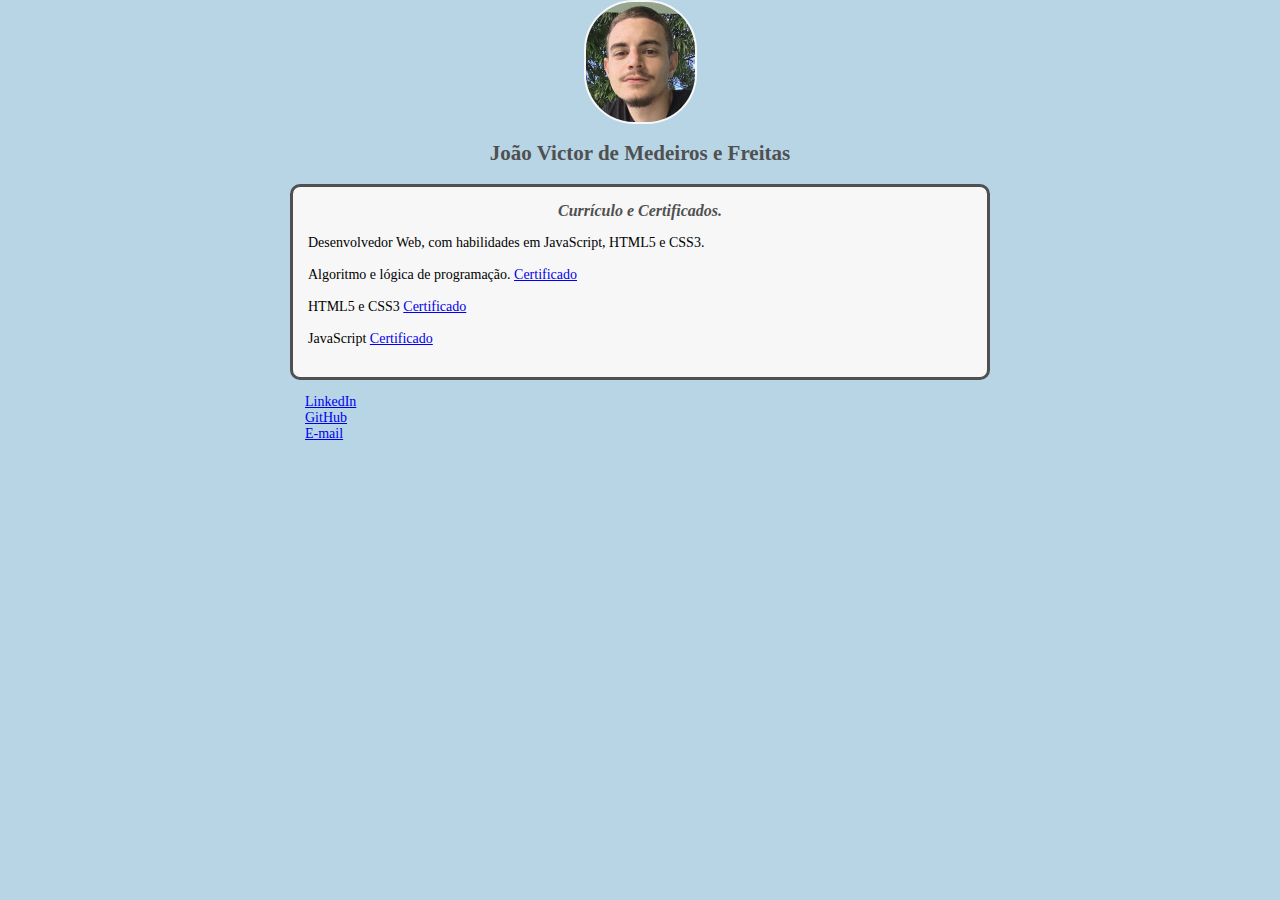
==== treino/treino.html @ 1afcfafa "Atualização." ====
<!DOCTYPE html>
<html>
    <head>
        <meta charset="utf-8">
        <title>Joao Medeiros</title>
        <link rel="stylesheet" href = "treino.css">
    </head>
    <body>
        <header> 
            <img src="bread.jpg" alt="Foto de Rosto de João Victor" class="photo">
        </header>
        <section>
            <header>
                <h2 class="subtitle">João Victor de Medeiros e Freitas</h2> 
            </header>
            <article class="post"> 
                <header> 
                    <h3 class="post_title">Currículo e Certificados.</h3> 
                    <p class="post_content">
                        Desenvolvedor Web, com habilidades em JavaScript, HTML5 e CSS3.<br>

                        <br> Algoritmo e lógica de programação. 
                         <a href="https://www.cursoemvideo.com/validacao-de-certificado/?codigo=30DD6-6297-1"target="_blank">Certificado</a> <br>

                        <br> HTML5 e CSS3
                         <a href="https://certificates.digitalinnovation.one/83124A6E"target="_blank">Certificado</a> <br>

                         <br> JavaScript
                         <a href="https://certificates.digitalinnovation.one/E0652994"target="_blank">Certificado</a> <br>
                        
                    </p>
                </header>
            </article>
        </section>
        <footer> 
            <ul class="constacts_list">
            <li> 
            <a href="https://www.linkedin.com/in/joao-victor-de-medeiros/"target="_blank">LinkedIn</a>
            </li> 
            <l1>
            <a href="https://github.com/breadnaldo"target="_blank">GitHub</a>    
            </l1>
            <li>
            <a href="mailto:medeirosjoaoadv@gmail.com"target="_blank">E-mail</a>
            </li>
            </ul>
        </footer>
    </body>
</html>
---- treino/treino.css ----
body {
    background:#b7d5e5;
    font-family:verdana ;
    max-width: 700px;
    margin: auto;
    font-size: 14px;
} 

.photo {
    border: 2px solid #f7f7f7;
    border-radius: 50px; 
    margin-left: auto;
    margin-right: auto;
    display: block;
}

#title, .subtitle, .post_title {
    color: #505050;
    text-align: center;
}


#subtitle {
    font-size: 25px;

}


.post_title {
    font-size: 16px;
    font-style: italic;
    margin: 0;
    margin-bottom: 15px;
}

.post {
    background: #f7f7f7;
    padding: 15px;
    border: 3px solid #505050 ;
    margin-bottom: 15 px ;
    border-radius: 10px;
}

.post_content {
    margin: 0;
    margin-bottom: 15px;
    text-align: justify ;
}

.post_image {
    margin-bottom: 15px;
}

.constacts_list {
    list-style-type: none;
    padding-left: 15px ;
}
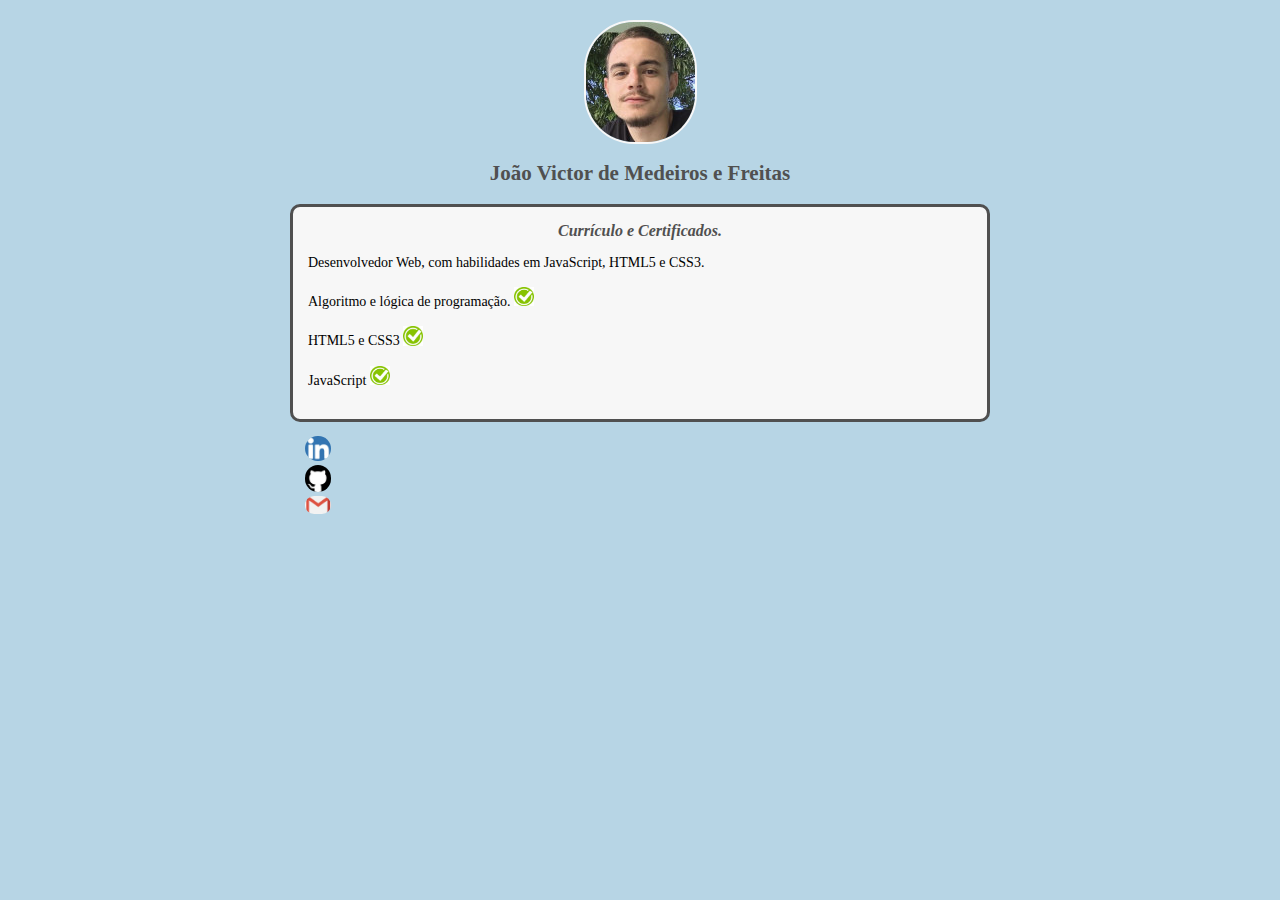
==== commit 721e68a7: "Atualização." ====
--- a/treino/treino.html
+++ b/treino/treino.html
@@ -6,27 +6,27 @@
         <link rel="stylesheet" href = "treino.css">
     </head>
     <body>
-        <header> 
-            <img src="bread.jpg" alt="Foto de Rosto de João Victor" class="photo">
-        </header>
         <section>
             <header>
+                <img src="bread.jpg" alt="Foto de Rosto de João Victor" class="photo">
                 <h2 class="subtitle">João Victor de Medeiros e Freitas</h2> 
             </header>
             <article class="post"> 
                 <header> 
                     <h3 class="post_title">Currículo e Certificados.</h3> 
                     <p class="post_content">
+
+                        
                         Desenvolvedor Web, com habilidades em JavaScript, HTML5 e CSS3.<br>
 
                         <br> Algoritmo e lógica de programação. 
-                         <a href="https://www.cursoemvideo.com/validacao-de-certificado/?codigo=30DD6-6297-1"target="_blank">Certificado</a> <br>
+                         <a href="https://www.cursoemvideo.com/validacao-de-certificado/?codigo=30DD6-6297-1"target="_blank"><img src="certificado.jpg" alt="logo certificado" class="certificate"></a>   <br>
 
                         <br> HTML5 e CSS3
-                         <a href="https://certificates.digitalinnovation.one/83124A6E"target="_blank">Certificado</a> <br>
+                         <a href="https://certificates.digitalinnovation.one/83124A6E"target="_blank"><img src="certificado.jpg" alt="logo certificado" class="certificate"></a>  <br>
 
                          <br> JavaScript
-                         <a href="https://certificates.digitalinnovation.one/E0652994"target="_blank">Certificado</a> <br>
+                         <a href="https://certificates.digitalinnovation.one/E0652994"target="_blank"><img src="certificado.jpg" alt="logo certificado" class="certificate"></a>  <br>
                         
                     </p>
                 </header>
@@ -35,13 +35,13 @@
         <footer> 
             <ul class="constacts_list">
             <li> 
-            <a href="https://www.linkedin.com/in/joao-victor-de-medeiros/"target="_blank">LinkedIn</a>
+            <a href="https://www.linkedin.com/in/joao-victor-de-medeiros/"target="_blank"><img src="linkedin.jpg" alt="logo linkedin" class="miniphoto"></a>
             </li> 
             <l1>
-            <a href="https://github.com/breadnaldo"target="_blank">GitHub</a>    
+            <a href="https://github.com/breadnaldo"target="_blank"><img src="github.jpg" alt="logo GitHub" class="miniphoto"></a>  
             </l1>
             <li>
-            <a href="mailto:medeirosjoaoadv@gmail.com"target="_blank">E-mail</a>
+            <a href="mailto:medeirosjoaoadv@gmail.com"target="_blank"><img src="gmail.jpg" alt="logo gmail" class="miniphoto"></a>
             </li>
             </ul>
         </footer>
--- a/treino/treino.css
+++ b/treino/treino.css
@@ -11,7 +11,10 @@
     border-radius: 50px; 
     margin-left: auto;
     margin-right: auto;
+    margin-top: 20px;
     display: block;
+    
+    
 }
 
 #title, .subtitle, .post_title {
@@ -56,3 +59,13 @@
     padding-left: 15px ;
 }
 
+.miniphoto {
+    width: 26px;
+    border-radius: 30px;
+}
+
+.certificate {
+
+    width: 3%;
+    border: radius 30px;
+}